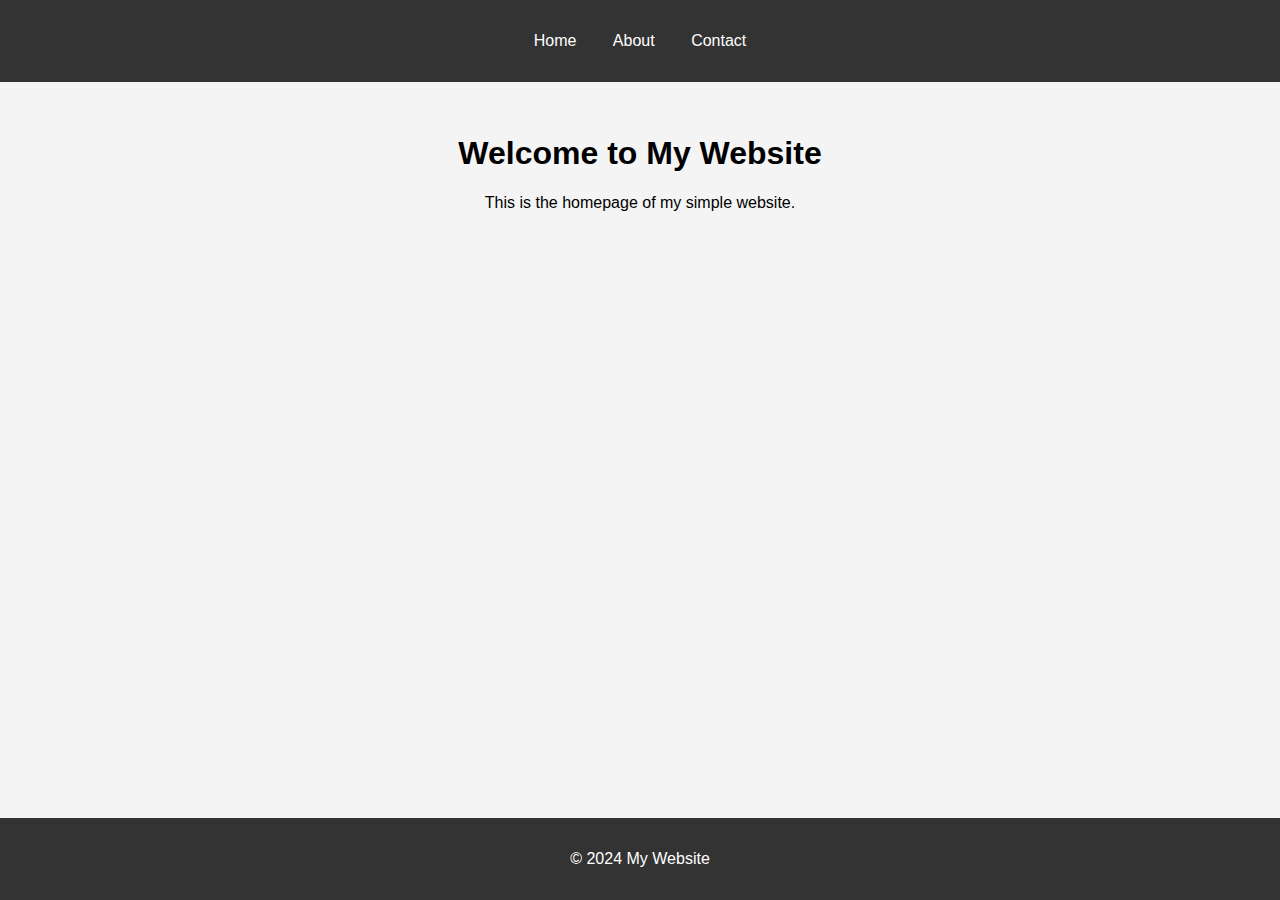
==== index.html @ 4c801099 "Initial commit" ====
<!DOCTYPE html>
<html lang="en">
<head>
    <meta charset="UTF-8">
    <meta name="viewport" content="width=device-width, initial-scale=1.0">
    <title>Home | My Website</title>
    <link rel="stylesheet" href="styles.css">
</head>
<body>
    <header>
        <nav>
            <ul>
                <li><a href="index.html">Home</a></li>
                <li><a href="about.html">About</a></li>
                <li><a href="contact.html">Contact</a></li>
            </ul>
        </nav>
    </header>
    <main>
        <h1>Welcome to My Website</h1>
        <p>This is the homepage of my simple website.</p>
    </main>
    <footer>
        <p>&copy; 2024 My Website</p>
    </footer>
    <script src="scripts.js"></script>
</body>
</html>
---- styles.css ----
body {
    font-family: Arial, sans-serif;
    margin: 0;
    padding: 0;
    background-color: #f4f4f4;
}

header {
    background-color: #333;
    color: #fff;
    padding: 1rem 0;
}

nav ul {
    list-style: none;
    padding: 0;
    text-align: center;
}

nav ul li {
    display: inline;
    margin: 0 1rem;
}

nav ul li a {
    color: #fff;
    text-decoration: none;
}

main {
    padding: 2rem;
    text-align: center;
}

footer {
    background-color: #333;
    color: #fff;
    text-align: center;
    padding: 1rem 0;
    position: fixed;
    width: 100%;
    bottom: 0;
}
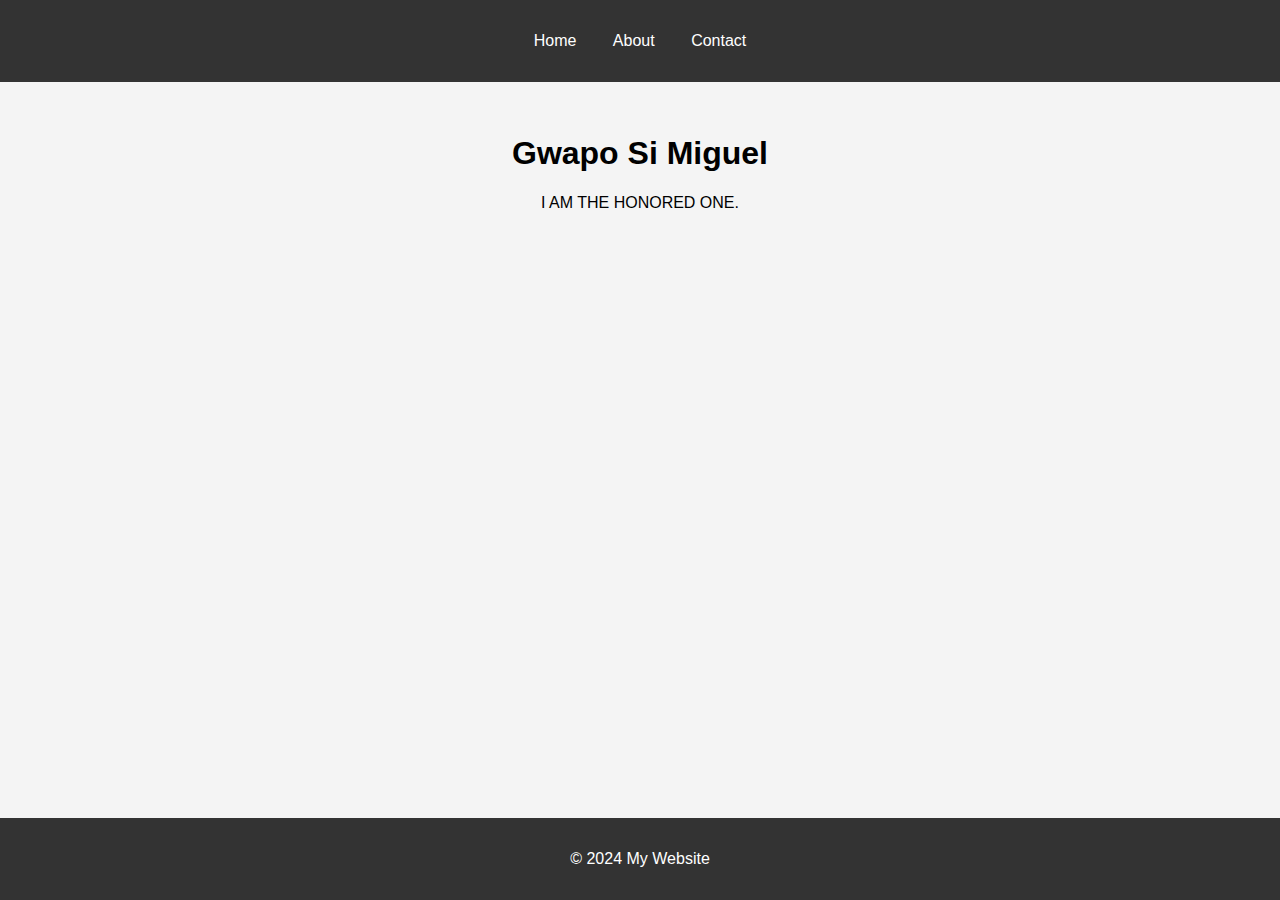
==== commit 15a1df92: "Update index.html" ====
--- a/index.html
+++ b/index.html
@@ -17,8 +17,8 @@
         </nav>
     </header>
     <main>
-        <h1>Welcome to My Website</h1>
-        <p>This is the homepage of my simple website.</p>
+        <h1>Gwapo Si Miguel</h1>
+        <p>I AM THE HONORED ONE.</p>
     </main>
     <footer>
         <p>&copy; 2024 My Website</p>
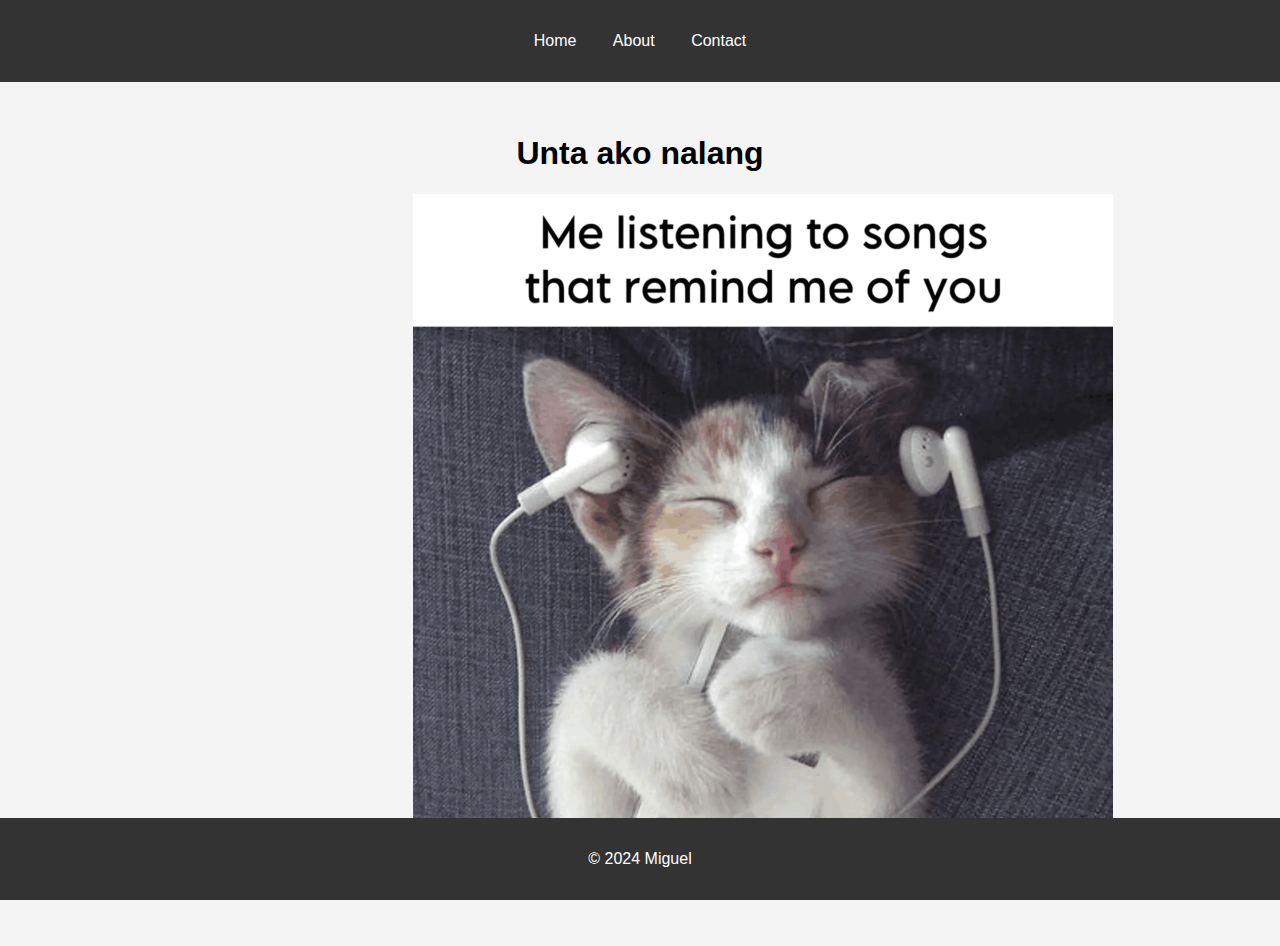
==== commit 6a283642: "Update index.html and contact.html and about.html" ====
--- a/index.html
+++ b/index.html
@@ -11,17 +11,20 @@
         <nav>
             <ul>
                 <li><a href="index.html">Home</a></li>
-                <li><a href="about.html">About</a></li>
+                <li><a href="about nimo.html">About</a></li>
                 <li><a href="contact.html">Contact</a></li>
             </ul>
         </nav>
     </header>
     <main>
-        <h1>Gwapo Si Miguel</h1>
-        <p>I AM THE HONORED ONE.</p>
+        <h1>Unta ako nalang</h1>
+        <p>i made this for personal purposes.
+            <img src="image/miguel123.png"
+
+        </p>
     </main>
     <footer>
-        <p>&copy; 2024 My Website</p>
+        <p>&copy; 2024 Miguel</p>
     </footer>
     <script src="scripts.js"></script>
 </body>
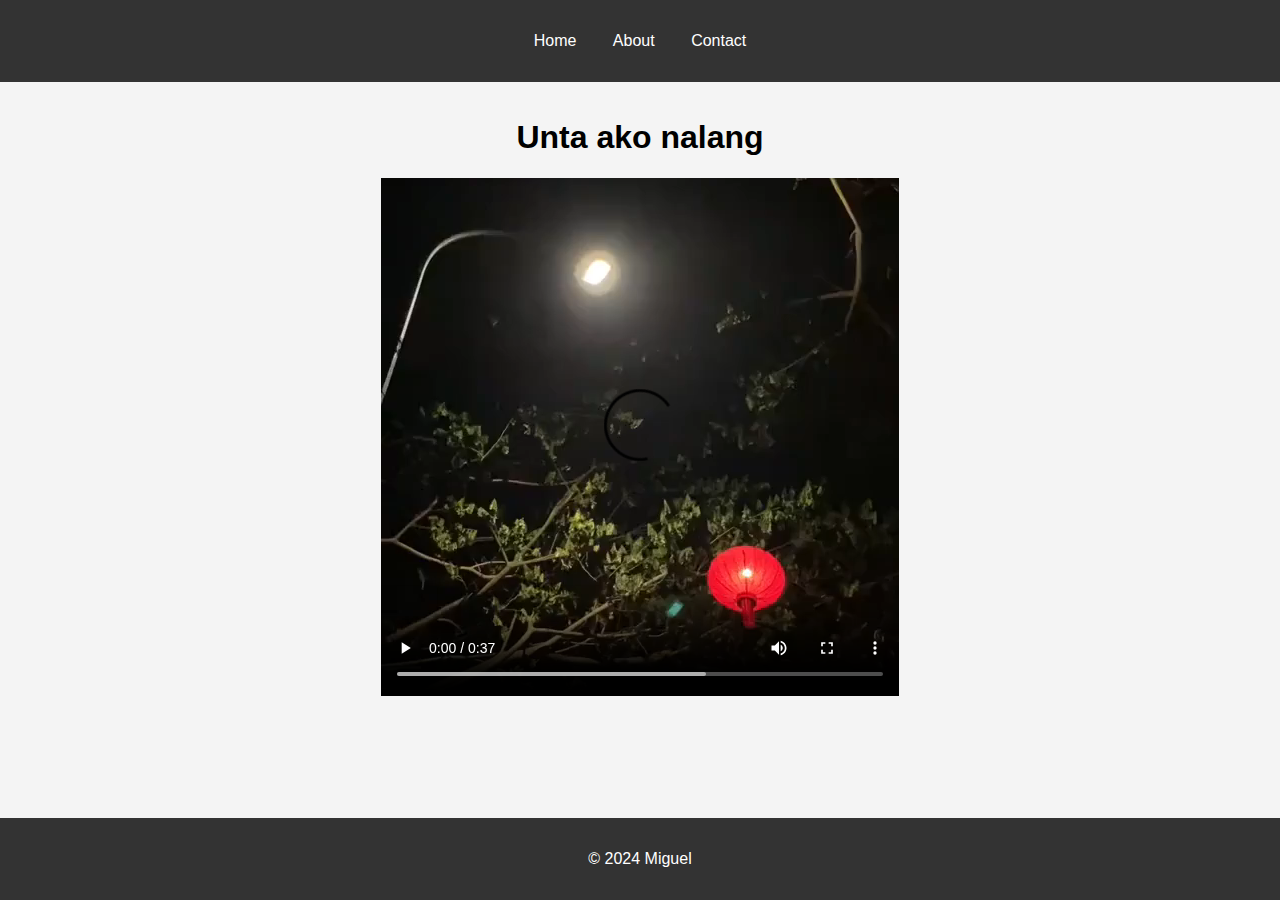
==== commit 46b58670: "Made image responsive for mobile devices" ====
--- a/index.html
+++ b/index.html
@@ -3,7 +3,7 @@
 <head>
     <meta charset="UTF-8">
     <meta name="viewport" content="width=device-width, initial-scale=1.0">
-    <title>Home | My Website</title>
+    <title>Ako | My Website</title>
     <link rel="stylesheet" href="styles.css">
 </head>
 <body>
@@ -11,16 +11,18 @@
         <nav>
             <ul>
                 <li><a href="index.html">Home</a></li>
-                <li><a href="about nimo.html">About</a></li>
+                <li><a href="about.html">About</a></li>
                 <li><a href="contact.html">Contact</a></li>
             </ul>
         </nav>
     </header>
     <main>
         <h1>Unta ako nalang</h1>
-        <p>i made this for personal purposes.
-            <img src="image/miguel123.png"
-
+        <p>
+            <video class="centered-video" controls>
+                <source src="image/2.mp4" type="video/mp4">
+                
+            </video>
         </p>
     </main>
     <footer>
--- a/styles.css
+++ b/styles.css
@@ -3,6 +3,7 @@
     margin: 0;
     padding: 0;
     background-color: #f4f4f4;
+
 }
 
 header {
@@ -28,7 +29,7 @@
 }
 
 main {
-    padding: 2rem;
+    padding: 1rem;
     text-align: center;
 }
 
@@ -41,3 +42,24 @@
     width: 100%;
     bottom: 0;
 }
+
+/* Add this CSS to your styles.css file */
+
+.centered-image {
+    display: block;
+    margin-left: auto;
+    margin-right: auto;
+    max-width: 100%;
+}
+
+/* Centering the video */
+.centered-video {
+    display: block;
+    margin-left: auto;
+    margin-right: auto;
+    max-width: 100%;
+}
+
+p {
+    text-align: center;
+}